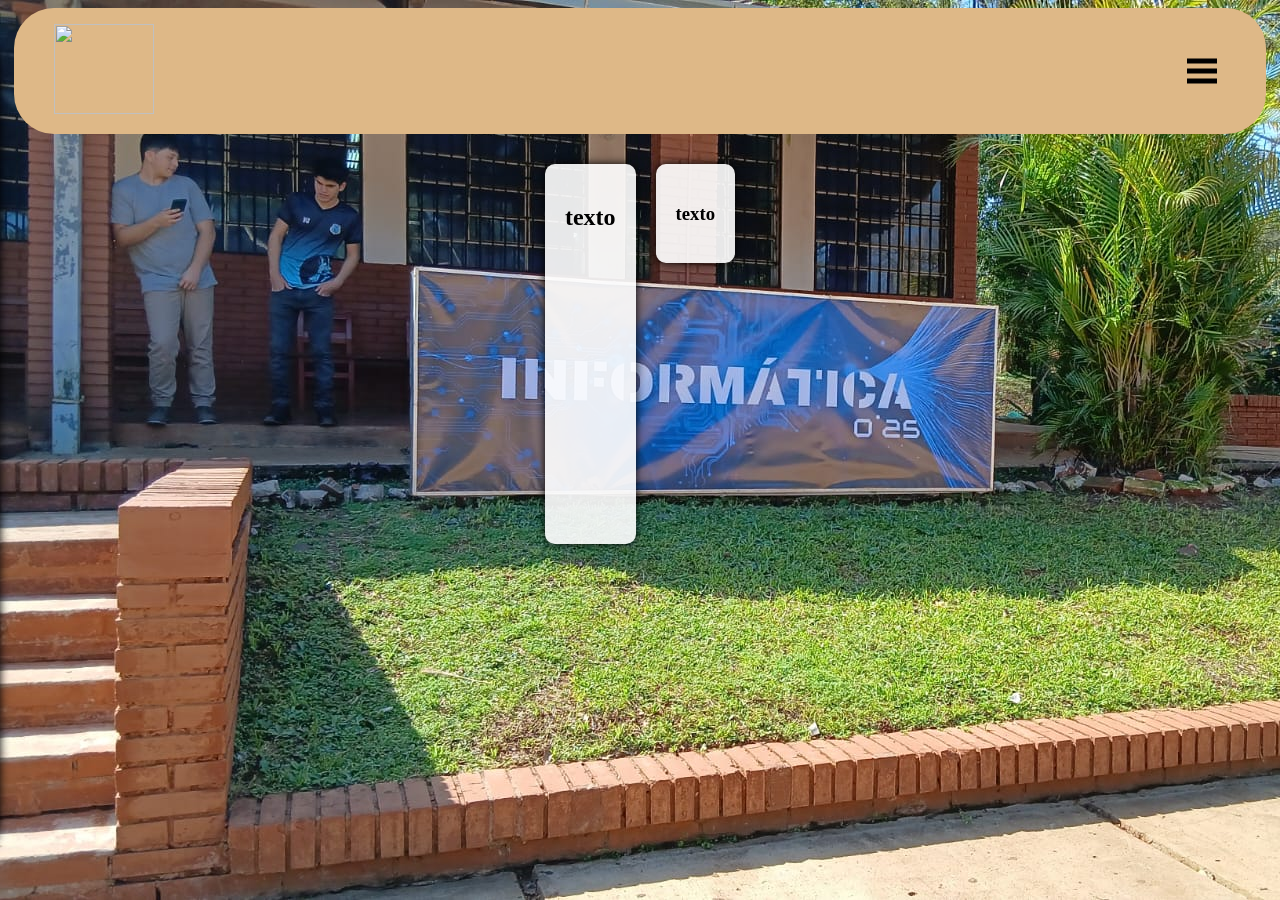
==== Egresados.html @ 586cd980 "Add files via upload" ====
<!DOCTYPE html>
<html lang="es">
<head>
<!--Definir el titulo-->
    <title>InforWeb-Egresados</title>
    <script src="acciones.js" defer></script>
    <link rel="stylesheet" href="se ve bine.css">
   <nav class="menu">
        <div class="contenedor">
           <figure class="figura">
                <img src="/Proyecto final/Iconos/icono.png" class="menu_img"> 
           </figure>
           <label class="check">
                <input type="checkbox" id="menu_check" class="menu_check">
           </label>
           <ul class="lista">
                <li class="item_list">
                    <a href="index.html" class="list_link">Inicio</a>
                </li>
                <li class="item_list">
                    <a href="horarios.html" class="list_link">Horarios</a>
                </li>
                <li class="item_list">
                    <a href="#" class="list_link">depende de ustedes</a>
                </li>
           </ul>
        </div>
   </nav>
</head>
<body>
<main>
<div class="columna" style="height: 340px;">
    <h2>
        texto
    </h2>
</div>
<div class="columna" padding="14px">
    <h3>
        texto
    </h3>
</div>
</main>
</body>
</html>
---- se ve bine.css ----
body{
    background:url(Iconos/Fondo.jpeg) ;
}
h1{
    background-color: #4CAF50;
    color: black;
    padding: 40px;
    text-align: center;
}
table{
    background-color: white;
}
#hs{
    margin: 10px;
    padding: 20px;
    background-color: rgba(191, 190, 99, 0.8);
    border-radius: 10px;
    text-align: center;
    box-shadow: 0 0 10px rgba(0,0,0,5);
}
a{
    text-decoration: none;
    color: #000000;
}
.columna{
    margin: 10px;
    padding: 20px;
    background-color: rgba(255, 255, 255, 0.9);
    border-radius: 10px;
    box-shadow: 0 0 10px rgba(0,0,0,5);
    text-align: center;
    display: block;
}
main{
	padding: 20px;
	justify-content: center;
	align-items: flex-start;
	display: flex;
	}
p{
    text-align: left;
    position: absolute;
    left: 10px;
    top: 183px;
    z-index: -1;
    color: white;
}
.hc{
	display: flex;
	justify-content: center;
	align-items: center;
	position: relative
    z-index -1;
}


/*aca comienza el estilisado del menu*/
.nav{
    background-color:black ;
}
.contenedor{
    background-color: burlywood ;
    
    width: min(99%,1500px) ;
    margin: 0 auto;
    
    display: flex;
    align-items: center;
    justify-content: space-between;
    border-radius: 40px;
    
    top: 100px;
    z-index: 10;

    --menu-icono: url(Iconos/Abrir.svg);
    --transform-menu-show: translate(-100%);
}
.list_link{
    color:white;
    text-decoration: none;
}
.contenedor:has(.menu_check:checked){
    --menu-icono: url(Iconos/cerrar.svg) ;
    --transform-menu-show: translate(0);
    table: display(none);
    texto: display(none);
    
}
.figura, .check{
    z-index: 10;
}
.check{
   
    width: 40px;
    height: 60px;
    right: 10px;
    background-image: var(--menu-icono);
    background-size: cover;
    cursor: pointer;
    position: absolute; right: 63px;
    transition: background-image .5s;
}
.menu_check{
    width: 60px;
    height: 60px;
}

.lista{
    transform: var(--transform-menu-show);
    position: fixed;
    inset: 0 ;

    display: grid;
    place-content: center ;
    gap: 2rem ;
    text-align: center;

    padding: 1.5rem 5%;
    background-color: rgba(255, 217, 0, 0.753);
    list-style: none;
    box-shadow: 0 0 10px rgba(0,0,0,5);
    transition: .5s transform;
    height:90%;
    width:90% ;
    border-radius: 60px;
}
.menu_check{
    display: none;
}
.menu_img{
    height: 90px;
    width: 100px;
}
.item_list{
    border-radius: 30px;
    background-color: blue;
    font-size-adjust: 1;
    height: 120%;
    width: 120%;
}
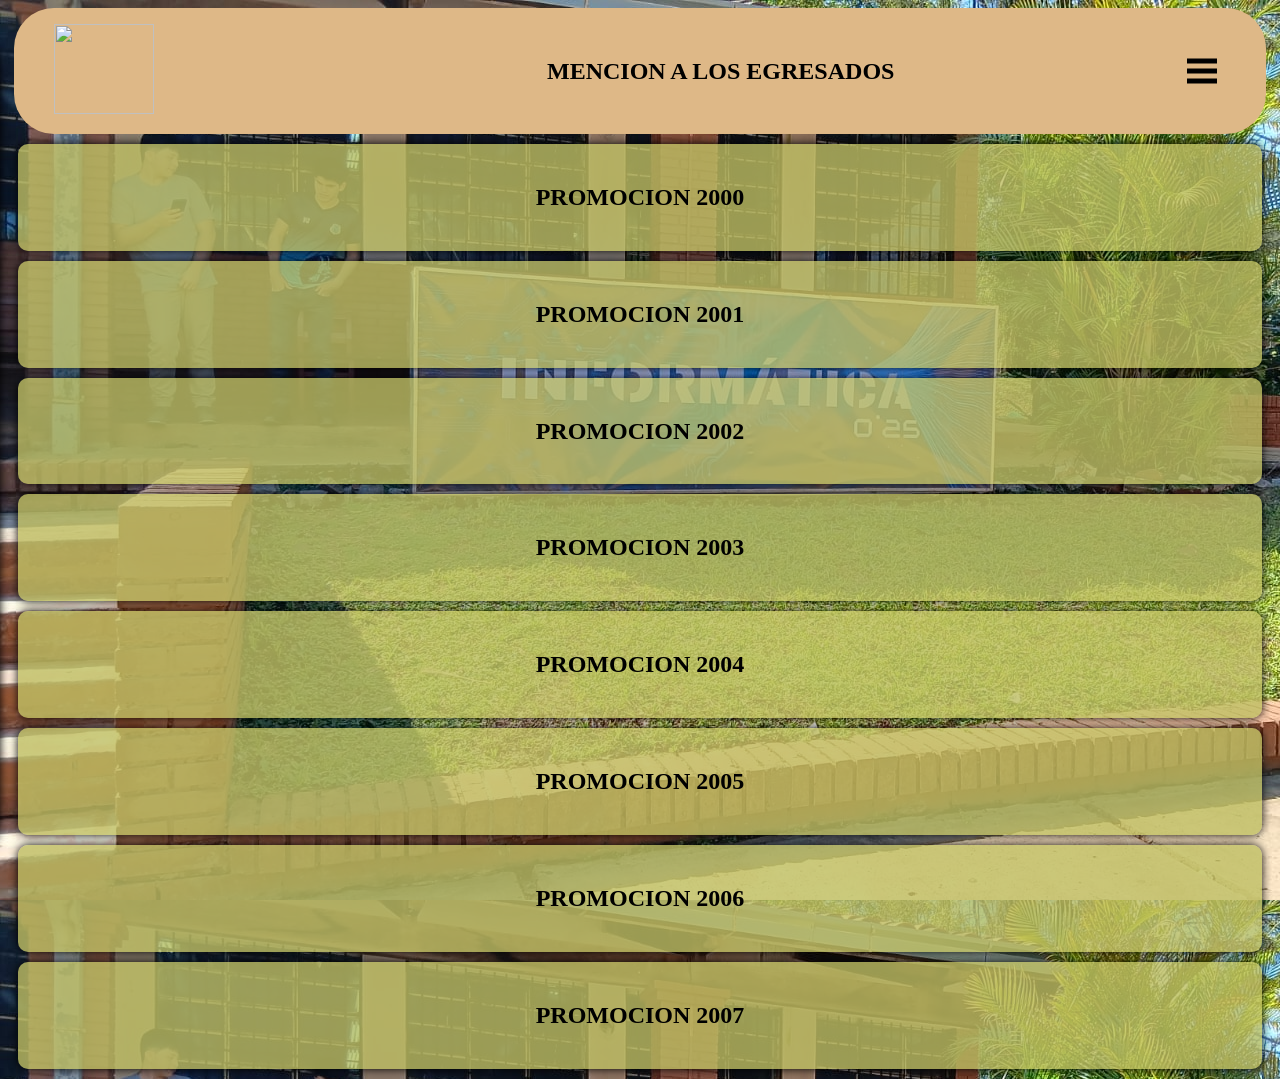
==== commit f4785c52: "Add files via upload Correciones" ====
--- a/Egresados.html
+++ b/Egresados.html
@@ -10,9 +10,13 @@
            <figure class="figura">
                 <img src="/Proyecto final/Iconos/icono.png" class="menu_img"> 
            </figure>
+		    <h1 class="mencion2" >
+			MENCION A LOS EGRESADOS
+			</h1>
            <label class="check">
                 <input type="checkbox" id="menu_check" class="menu_check">
            </label>
+		  
            <ul class="lista">
                 <li class="item_list">
                     <a href="index.html" class="list_link">Inicio</a>
@@ -21,24 +25,257 @@
                     <a href="horarios.html" class="list_link">Horarios</a>
                 </li>
                 <li class="item_list">
-                    <a href="#" class="list_link">depende de ustedes</a>
+                    <a href="materiales.html" class="list_link">Materiales</a>
                 </li>
            </ul>
         </div>
    </nav>
 </head>
 <body>
-<main>
-<div class="columna" style="height: 340px;">
-    <h2>
-        texto
-    </h2>
-</div>
-<div class="columna" padding="14px">
-    <h3>
-        texto
-    </h3>
-</div>
-</main>
+ <a href="javascript:void(0);" onclick="toggleTable('tp')">
+	<div class="hc" id="hs">
+	<h2>PROMOCION 2000</h2>
+	</div>
+</a>
+	<center>
+	<table style="display: none;" id="tp" border="1" width="1000" height="">
+		<tr><th colspan="3">PLANILLA DE EGRESADOS</th></tr>
+		<tr><td colspan="3" style="text-align: center;"><b>Promocion Año 2000</b></td></tr>
+		<tr><td colspan="2"><b>ESPECIALIDAD: Informática</b></td><td><b>SECCIÓN: A</b></td></tr>
+		<tr><td width="20"><b>Nº</b></td><td><b>Nombre</b></td><td><b>Apellido</b></td></tr>
+		<tr><td>1.</td><td></td><td></td></tr>
+		<tr><td>2.</td><td></td><td></td></tr>
+		<tr><td>3.</td><td></td><td></td></tr>
+		<tr><td>4.</td><td></td><td></td></tr>
+		<tr><td>5.</td><td></td><td></td></tr>
+		<tr><td>6.</td><td></td><td></td></tr>
+		<tr><td>7.</td><td></td><td></td></tr>
+		<tr><td>8.</td><td></td><td></td></tr>
+		<tr><td>9.</td><td></td><td></td></tr>
+		<tr><td>10.</td><td></td><td></td></tr>
+		<tr><td>11.</td><td></td><td></td></tr>
+		<tr><td>12.</td><td></td><td></td></tr>
+		<tr><td>13.</td><td></td><td></td></tr>
+		<tr><td>14.</td><td></td><td></td></tr>
+		<tr><td>15.</td><td></td><td></td></tr>
+		<tr><td>16.</td><td></td><td></td></tr>
+		<tr><td>17.</td><td></td><td></td></tr>
+		<tr><td colspan="1"></td><td><b>TOTALES</b></td><td></td></tr>
+	</table>
+</center>
+ <a href="javascript:void(0);" onclick="toggleTable('tp01')">
+	<div class="hc" id="hs">
+	<h2>PROMOCION 2001</h2>
+	</div>
+</a>
+	<center>
+	<table style="display: none;" id="tp01" border="1" width="1000" height="">
+		<tr><th colspan="3">PLANILLA DE EGRESADOS</th></tr>
+		<tr><td colspan="3" style="text-align: center;"><b>Promocion Año 2001</b></td></tr>
+		<tr><td colspan="2"><b>ESPECIALIDAD: Informática</b></td><td><b>SECCIÓN: A</b></td></tr>
+		<tr><td width="20"><b>Nº</b></td><td><b>Nombre</b></td><td><b>Apellido</b></td></tr>
+		<tr><td>1.</td><td></td><td></td></tr>
+		<tr><td>2.</td><td></td><td></td></tr>
+		<tr><td>3.</td><td></td><td></td></tr>
+		<tr><td>4.</td><td></td><td></td></tr>
+		<tr><td>5.</td><td></td><td></td></tr>
+		<tr><td>6.</td><td></td><td></td></tr>
+		<tr><td>7.</td><td></td><td></td></tr>
+		<tr><td>8.</td><td></td><td></td></tr>
+		<tr><td>9.</td><td></td><td></td></tr>
+		<tr><td>10.</td><td></td><td></td></tr>
+		<tr><td>11.</td><td></td><td></td></tr>
+		<tr><td>12.</td><td></td><td></td></tr>
+		<tr><td>13.</td><td></td><td></td></tr>
+		<tr><td>14.</td><td></td><td></td></tr>
+		<tr><td>15.</td><td></td><td></td></tr>
+		<tr><td>16.</td><td></td><td></td></tr>
+		<tr><td>17.</td><td></td><td></td></tr>
+		<tr><td colspan="1"></td><td><b>TOTALES</b></td><td></td></tr>
+	</table>
+</center>
+ <a href="javascript:void(0);" onclick="toggleTable('tp02')">
+	<div class="hc" id="hs">
+	<h2>PROMOCION 2002</h2>
+	</div>
+</a>
+	<center>
+	<table style="display: none;" id="tp02" border="1" width="1000" height="">
+		<tr><th colspan="3">PLANILLA DE EGRESADOS</th></tr>
+		<tr><td colspan="3" style="text-align: center;"><b>Promocion Año 2002</b></td></tr>
+		<tr><td colspan="2"><b>ESPECIALIDAD: Informática</b></td><td><b>SECCIÓN: A</b></td></tr>
+		<tr><td width="20"><b>Nº</b></td><td><b>Nombre</b></td><td><b>Apellido</b></td></tr>
+		<tr><td>1.</td><td></td><td></td></tr>
+		<tr><td>2.</td><td></td><td></td></tr>
+		<tr><td>3.</td><td></td><td></td></tr>
+		<tr><td>4.</td><td></td><td></td></tr>
+		<tr><td>5.</td><td></td><td></td></tr>
+		<tr><td>6.</td><td></td><td></td></tr>
+		<tr><td>7.</td><td></td><td></td></tr>
+		<tr><td>8.</td><td></td><td></td></tr>
+		<tr><td>9.</td><td></td><td></td></tr>
+		<tr><td>10.</td><td></td><td></td></tr>
+		<tr><td>11.</td><td></td><td></td></tr>
+		<tr><td>12.</td><td></td><td></td></tr>
+		<tr><td>13.</td><td></td><td></td></tr>
+		<tr><td>14.</td><td></td><td></td></tr>
+		<tr><td>15.</td><td></td><td></td></tr>
+		<tr><td>16.</td><td></td><td></td></tr>
+		<tr><td>17.</td><td></td><td></td></tr>
+		<tr><td colspan="1"></td><td><b>TOTALES</b></td><td></td></tr>
+	</table>
+</center>
+ <a href="javascript:void(0);" onclick="toggleTable('tp03')">
+	<div class="hc" id="hs">
+	<h2>PROMOCION 2003</h2>
+	</div>
+</a>
+	<center>
+	<table style="display: none;" id="tp03" border="1" width="1000" height="">
+		<tr><th colspan="3">PLANILLA DE EGRESADOS</th></tr>
+		<tr><td colspan="3" style="text-align: center;"><b>Promocion Año 2003</b></td></tr>
+		<tr><td colspan="2"><b>ESPECIALIDAD: Informática</b></td><td><b>SECCIÓN: A</b></td></tr>
+		<tr><td width="20"><b>Nº</b></td><td><b>Nombre</b></td><td><b>Apellido</b></td></tr>
+		<tr><td>1.</td><td></td><td></td></tr>
+		<tr><td>2.</td><td></td><td></td></tr>
+		<tr><td>3.</td><td></td><td></td></tr>
+		<tr><td>4.</td><td></td><td></td></tr>
+		<tr><td>5.</td><td></td><td></td></tr>
+		<tr><td>6.</td><td></td><td></td></tr>
+		<tr><td>7.</td><td></td><td></td></tr>
+		<tr><td>8.</td><td></td><td></td></tr>
+		<tr><td>9.</td><td></td><td></td></tr>
+		<tr><td>10.</td><td></td><td></td></tr>
+		<tr><td>11.</td><td></td><td></td></tr>
+		<tr><td>12.</td><td></td><td></td></tr>
+		<tr><td>13.</td><td></td><td></td></tr>
+		<tr><td>14.</td><td></td><td></td></tr>
+		<tr><td>15.</td><td></td><td></td></tr>
+		<tr><td>16.</td><td></td><td></td></tr>
+		<tr><td>17.</td><td></td><td></td></tr>
+		<tr><td colspan="1"></td><td><b>TOTALES</b></td><td></td></tr>
+	</table>
+</center>
+ <a href="javascript:void(0);" onclick="toggleTable('tp04')">
+	<div class="hc" id="hs">
+	<h2>PROMOCION 2004</h2>
+	</div>
+</a>
+	<center>
+	<table style="display: none;" id="tp04" border="1" width="1000" height="">
+		<tr><th colspan="3">PLANILLA DE EGRESADOS</th></tr>
+		<tr><td colspan="3" style="text-align: center;"><b>Promocion Año 2004</b></td></tr>
+		<tr><td colspan="2"><b>ESPECIALIDAD: Informática</b></td><td><b>SECCIÓN: A</b></td></tr>
+		<tr><td width="20"><b>Nº</b></td><td><b>Nombre</b></td><td><b>Apellido</b></td></tr>
+		<tr><td>1.</td><td></td><td></td></tr>
+		<tr><td>2.</td><td></td><td></td></tr>
+		<tr><td>3.</td><td></td><td></td></tr>
+		<tr><td>4.</td><td></td><td></td></tr>
+		<tr><td>5.</td><td></td><td></td></tr>
+		<tr><td>6.</td><td></td><td></td></tr>
+		<tr><td>7.</td><td></td><td></td></tr>
+		<tr><td>8.</td><td></td><td></td></tr>
+		<tr><td>9.</td><td></td><td></td></tr>
+		<tr><td>10.</td><td></td><td></td></tr>
+		<tr><td>11.</td><td></td><td></td></tr>
+		<tr><td>12.</td><td></td><td></td></tr>
+		<tr><td>13.</td><td></td><td></td></tr>
+		<tr><td>14.</td><td></td><td></td></tr>
+		<tr><td>15.</td><td></td><td></td></tr>
+		<tr><td>16.</td><td></td><td></td></tr>
+		<tr><td>17.</td><td></td><td></td></tr>
+		<tr><td colspan="1"></td><td><b>TOTALES</b></td><td></td></tr>
+	</table>
+</center>
+ <a href="javascript:void(0);" onclick="toggleTable('tp05')">
+	<div class="hc" id="hs">
+	<h2>PROMOCION 2005</h2>
+	</div>
+</a>
+	<center>
+	<table style="display: none;" id="tp05" border="1" width="1000" height="">
+		<tr><th colspan="3">PLANILLA DE EGRESADOS</th></tr>
+		<tr><td colspan="3" style="text-align: center;"><b>Promocion Año 2005</b></td></tr>
+		<tr><td colspan="2"><b>ESPECIALIDAD: Informática</b></td><td><b>SECCIÓN: A</b></td></tr>
+		<tr><td width="20"><b>Nº</b></td><td><b>Nombre</b></td><td><b>Apellido</b></td></tr>
+		<tr><td>1.</td><td></td><td></td></tr>
+		<tr><td>2.</td><td></td><td></td></tr>
+		<tr><td>3.</td><td></td><td></td></tr>
+		<tr><td>4.</td><td></td><td></td></tr>
+		<tr><td>5.</td><td></td><td></td></tr>
+		<tr><td>6.</td><td></td><td></td></tr>
+		<tr><td>7.</td><td></td><td></td></tr>
+		<tr><td>8.</td><td></td><td></td></tr>
+		<tr><td>9.</td><td></td><td></td></tr>
+		<tr><td>10.</td><td></td><td></td></tr>
+		<tr><td>11.</td><td></td><td></td></tr>
+		<tr><td>12.</td><td></td><td></td></tr>
+		<tr><td>13.</td><td></td><td></td></tr>
+		<tr><td>14.</td><td></td><td></td></tr>
+		<tr><td>15.</td><td></td><td></td></tr>
+		<tr><td>16.</td><td></td><td></td></tr>
+		<tr><td>17.</td><td></td><td></td></tr>
+		<tr><td colspan="1"></td><td><b>TOTALES</b></td><td></td></tr>
+	</table>
+	 <a href="javascript:void(0);" onclick="toggleTable('tp06')">
+	<div class="hc" id="hs">
+	<h2>PROMOCION 2006</h2>
+	</div>
+</a>
+	<center>
+	<table style="display: none;" id="tp06" border="1" width="1000" height="">
+		<tr><th colspan="3">PLANILLA DE EGRESADOS</th></tr>
+		<tr><td colspan="3" style="text-align: center;"><b>Promocion Año 2006</b></td></tr>
+		<tr><td colspan="2"><b>ESPECIALIDAD: Informática</b></td><td><b>SECCIÓN: A</b></td></tr>
+		<tr><td width="20"><b>Nº</b></td><td><b>Nombre</b></td><td><b>Apellido</b></td></tr>
+		<tr><td>1.</td><td></td><td></td></tr>
+		<tr><td>2.</td><td></td><td></td></tr>
+		<tr><td>3.</td><td></td><td></td></tr>
+		<tr><td>4.</td><td></td><td></td></tr>
+		<tr><td>5.</td><td></td><td></td></tr>
+		<tr><td>6.</td><td></td><td></td></tr>
+		<tr><td>7.</td><td></td><td></td></tr>
+		<tr><td>8.</td><td></td><td></td></tr>
+		<tr><td>9.</td><td></td><td></td></tr>
+		<tr><td>10.</td><td></td><td></td></tr>
+		<tr><td>11.</td><td></td><td></td></tr>
+		<tr><td>12.</td><td></td><td></td></tr>
+		<tr><td>13.</td><td></td><td></td></tr>
+		<tr><td>14.</td><td></td><td></td></tr>
+		<tr><td>15.</td><td></td><td></td></tr>
+		<tr><td>16.</td><td></td><td></td></tr>
+		<tr><td>17.</td><td></td><td></td></tr>
+		<tr><td colspan="1"></td><td><b>TOTALES</b></td><td></td></tr>
+	</table>
+	 <a href="javascript:void(0);" onclick="toggleTable('tp07')">
+	<div class="hc" id="hs">
+	<h2>PROMOCION 2007</h2>
+	</div>
+</a>
+	<center>
+	<table style="display: none;" id="tp07" border="1" width="1000" height="">
+		<tr><th colspan="3">PLANILLA DE EGRESADOS</th></tr>
+		<tr><td colspan="3" style="text-align: center;"><b>Promocion Año 2007</b></td></tr>
+		<tr><td colspan="2"><b>ESPECIALIDAD: Informática</b></td><td><b>SECCIÓN: A</b></td></tr>
+		<tr><td width="20"><b>Nº</b></td><td><b>Nombre</b></td><td><b>Apellido</b></td></tr>
+		<tr><td>1.</td><td></td><td></td></tr>
+		<tr><td>2.</td><td></td><td></td></tr>
+		<tr><td>3.</td><td></td><td></td></tr>
+		<tr><td>4.</td><td></td><td></td></tr>
+		<tr><td>5.</td><td></td><td></td></tr>
+		<tr><td>6.</td><td></td><td></td></tr>
+		<tr><td>7.</td><td></td><td></td></tr>
+		<tr><td>8.</td><td></td><td></td></tr>
+		<tr><td>9.</td><td></td><td></td></tr>
+		<tr><td>10.</td><td></td><td></td></tr>
+		<tr><td>11.</td><td></td><td></td></tr>
+		<tr><td>12.</td><td></td><td></td></tr>
+		<tr><td>13.</td><td></td><td></td></tr>
+		<tr><td>14.</td><td></td><td></td></tr>
+		<tr><td>15.</td><td></td><td></td></tr>
+		<tr><td>16.</td><td></td><td></td></tr>
+		<tr><td>17.</td><td></td><td></td></tr>
+		<tr><td colspan="1"></td><td><b>TOTALES</b></td><td></td></tr>
+	</table>
 </body>
 </html>
--- a/se ve bine.css
+++ b/se ve bine.css
@@ -2,10 +2,27 @@
     background:url(Iconos/Fondo.jpeg) ;
 }
 h1{
-    background-color: #4CAF50;
     color: black;
     padding: 40px;
     text-align: center;
+}
+.mencion1{
+    position: absolute;
+    right: 40%;
+}
+.mencion2{
+    position: absolute;
+    right: 27%;
+}
+.m1{
+    right: 40%;
+    text-align: left;
+    font-size: 29px;
+}
+.m2{
+    text-align: start;
+    font-size: 40px ;
+
 }
 table{
     background-color: white;
@@ -133,8 +150,10 @@
 }
 .item_list{
     border-radius: 30px;
-    background-color: blue;
+    background-color: rgba(255, 145, 0, 0.836);
+    box-shadow: 0 0 10px rgba(0,0,0,5);
     font-size-adjust: 1;
     height: 120%;
     width: 120%;
+    font-size: 29px;
 }
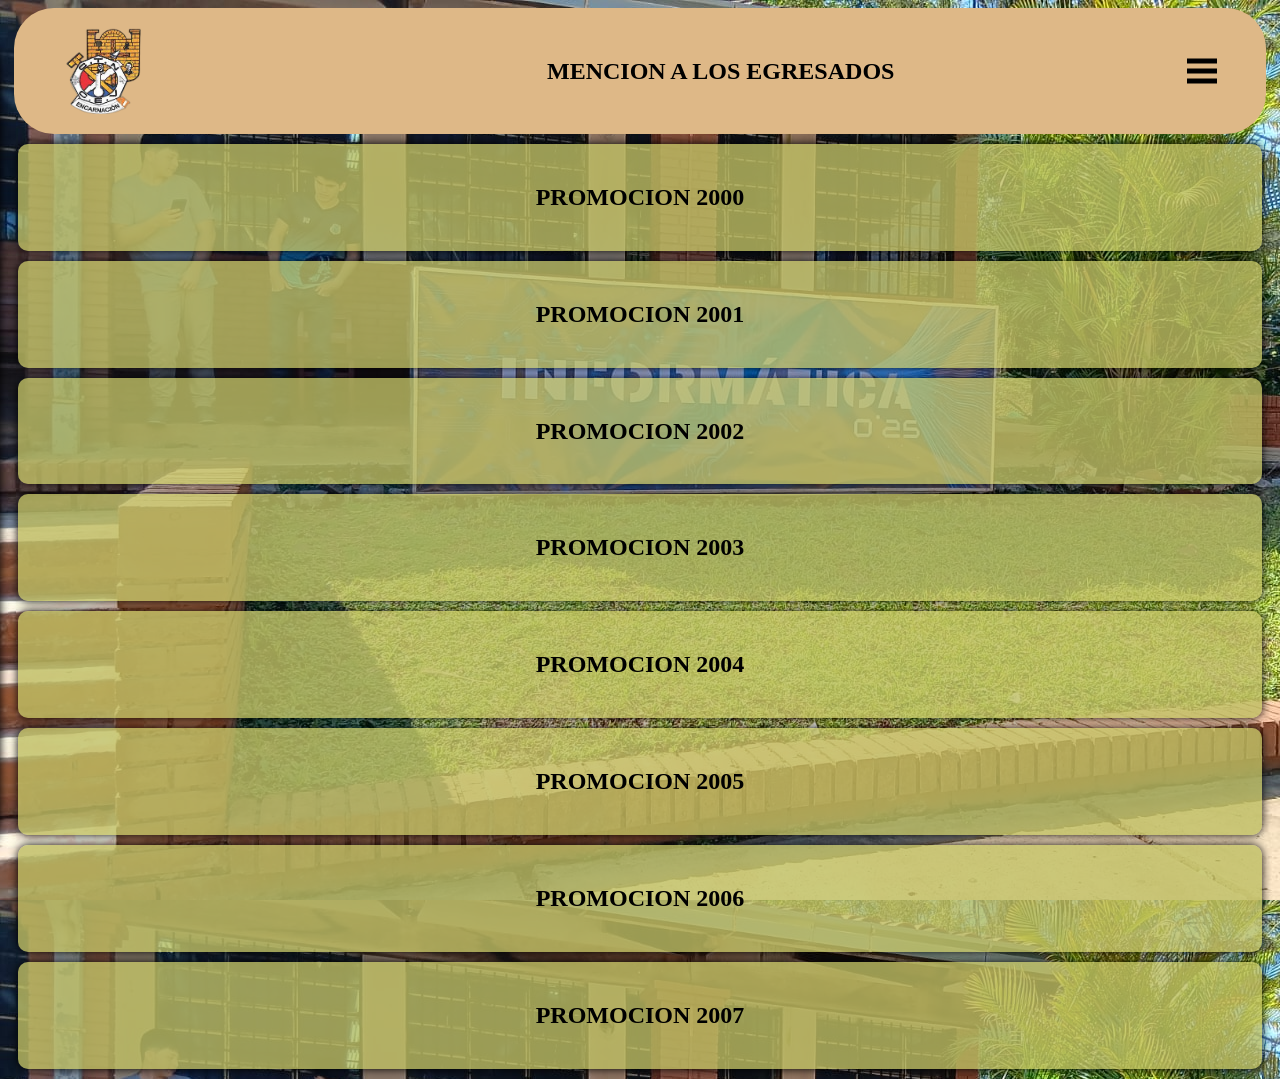
==== commit d439772b: "Update Egresados.html cambio" ====
--- a/Egresados.html
+++ b/Egresados.html
@@ -8,7 +8,7 @@
    <nav class="menu">
         <div class="contenedor">
            <figure class="figura">
-                <img src="/Proyecto final/Iconos/icono.png" class="menu_img"> 
+                <img src="Iconos/icono.png" class="menu_img"> 
            </figure>
 		    <h1 class="mencion2" >
 			MENCION A LOS EGRESADOS
@@ -279,3 +279,4 @@
 	</table>
 </body>
 </html>
+
